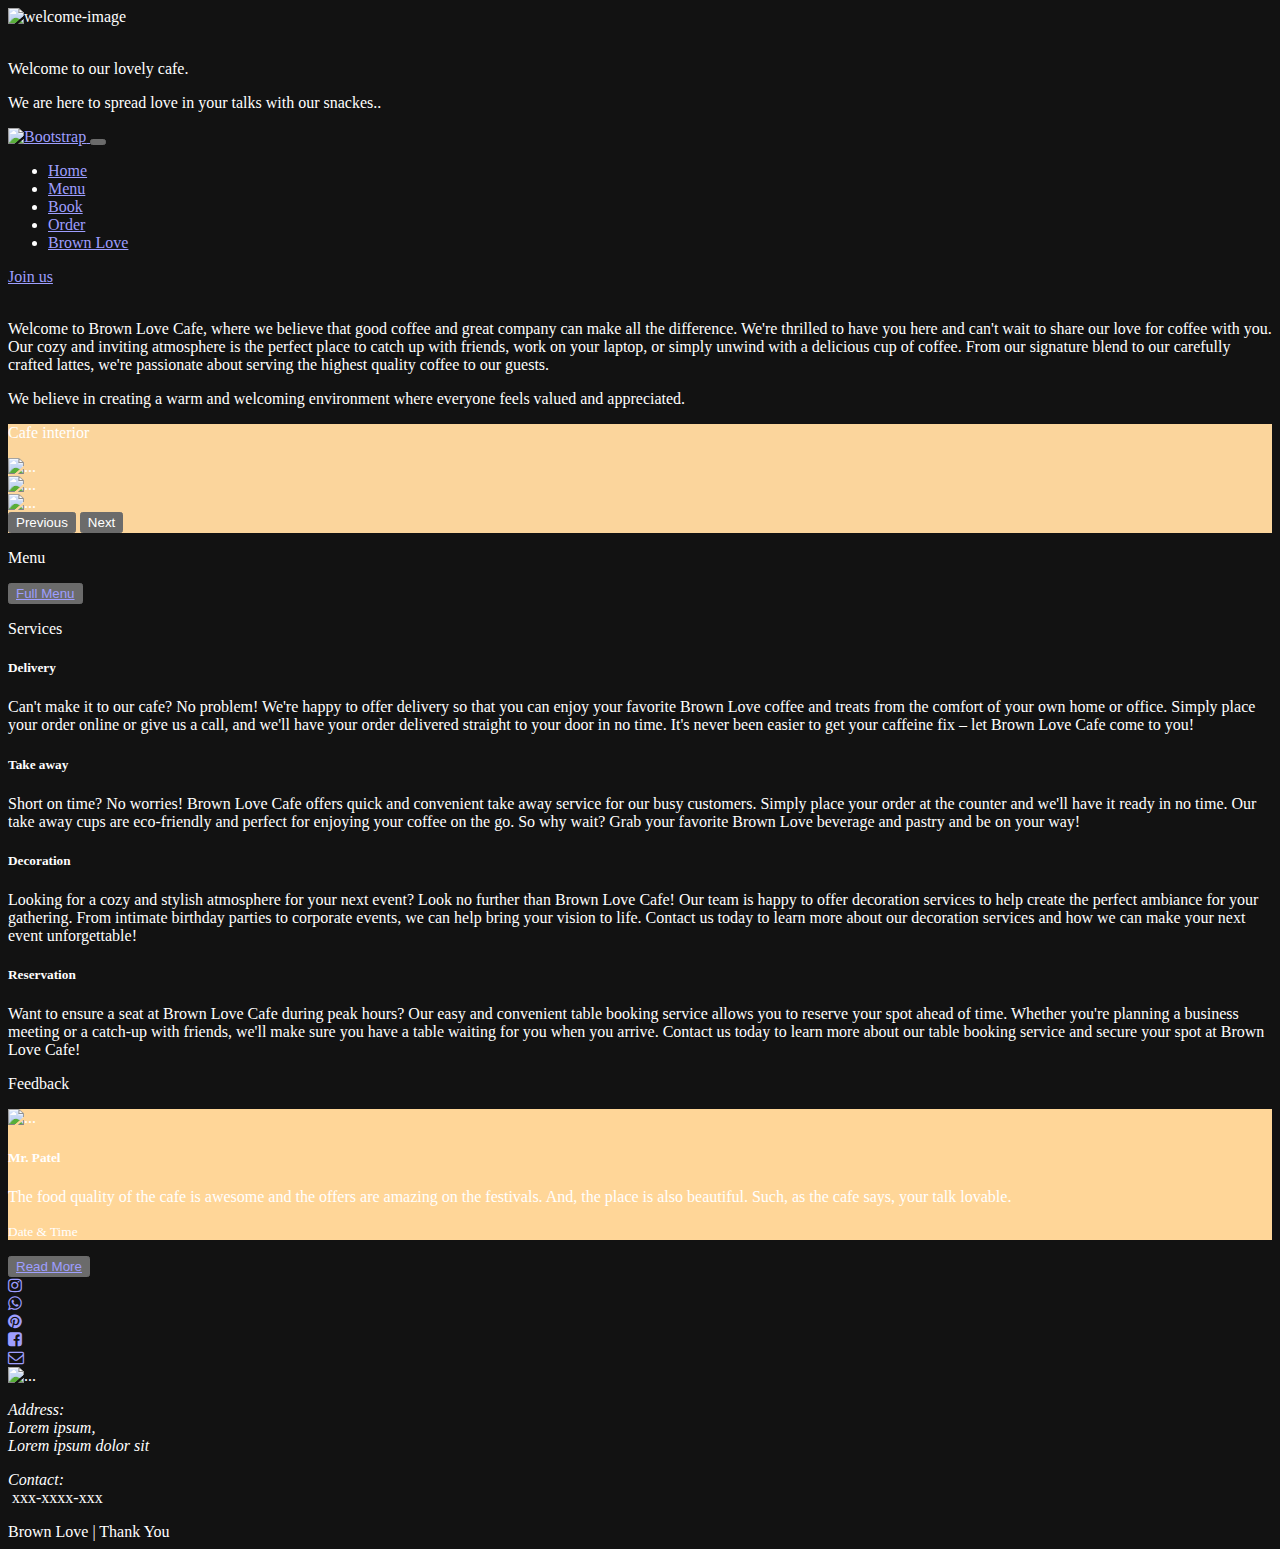
==== index.html @ 077a7f43 "Directories are set" ====
<!doctype html>
<html lang="en">

<head>
    <meta charset="utf-8">
    <meta name="viewport" content="width=device-width, initial-scale=1">
    <meta name="description" content="Brown Love is very fine cafe. Here you can get your favorite snacks, ">
    <meta name="color-scheme" content="dark">
    <title>Brown Love</title>

    <link href="https://cdn.jsdelivr.net/npm/bootstrap@5.3.0-alpha1/dist/css/bootstrap.min.css" rel="stylesheet"
        integrity="sha384-GLhlTQ8iRABdZLl6O3oVMWSktQOp6b7In1Zl3/Jr59b6EGGoI1aFkw7cmDA6j6gD" crossorigin="anonymous">
    <link rel="stylesheet" href="/CSS/header-footer.css">
    <link rel="stylesheet" href="/CSS/home-style.css">
    <link rel="stylesheet" href="/CSS/media.css">
    <link href="https://fonts.googleapis.com/css2?family=Libre+Baskerville&family=Pacifico&display=swap"
        rel="stylesheet">
    <link rel="stylesheet" href="https://cdnjs.cloudflare.com/ajax/libs/font-awesome/4.7.0/css/font-awesome.min.css">
</head>

<body>

    <!--& Welcome image  -->
    <header>
        <div id="carouselExampleCaptions" class="carousel slide">
            <div class="carousel-inner">
                <div class="carousel-item active">
                    <img id="welcome-img" src="https://drive.google.com/uc?id=1lIHBo3b1oVATaS5h5ZVIQ_TflHFccRKm" class="d-block w-100" alt="welcome-image">
                    <div class="carousel-caption fw-bold textSet">
                        <img id="cup" src="https://drive.google.com/uc?id=19ZZfX6A_ogj1Y8A0Dv3vj1BXUuUpGFtz" alt="">
                        <p>Welcome to our lovely cafe.</p>
                        <p> We are here to spread love in your talks with our snackes..</p>
                    </div>
                </div>
            </div>
        </div>

        </div>
    </header>


    <!--& Navbar  -->
    <nav id="navbar" class="navbar navbar-expand-lg bg-body-tertiary sticky-top"></nav>

    <!--& Information section  -->
    <section class="container my-5">
        <img id="stars" src="https://drive.google.com/uc?id=1HgSAGFZBvO0lPFI8Ij22j5CEau7-EzOk" alt="">
        <div class="container textSet deskText info-text">
            <p>Welcome to Brown Love Cafe, where we believe that good coffee and great company can make all the
                difference. We're thrilled to have you here and can't wait to share our love for coffee with you. Our
                cozy and inviting atmosphere is the perfect place to catch up with friends, work on your laptop, or
                simply unwind with a delicious cup of coffee. From our signature blend to our carefully crafted lattes,
                we're passionate about serving the highest quality coffee to our guests.</p>
            <p class="fs-5">We believe in creating a warm and welcoming environment where everyone feels valued and
                appreciated.</p>
        </div>
    </section>

    <!--& Cafe Interior  -->
    <section class="pb-2" style="background-color: #fbd59c;">
        <div class="hedding-bar">
            <p class="">Cafe interior</p>
        </div>

        <div id="carouselExampleInterval" class="carousel slide container my-4" data-bs-ride="carousel">
            <div class="carousel-inner">
                <div class="carousel-item active" data-bs-interval="5000">
                    <img src="https://drive.google.com/uc?id=1YBGCDu43Pc2wFBW6uO0bMjNZ6LCjc4sx" class="d-block w-100" alt="...">
                </div>
                <div class="carousel-item" data-bs-interval="5000">
                    <img src="https://drive.google.com/uc?id=1nbMjEKmeL6p3UpfuBa4oQoIQ35y57Tzr" class="d-block w-100" alt="...">
                </div>
                <div class="carousel-item" data-bs-interval="5000">
                    <img src="https://drive.google.com/uc?id=1qKSDGOPvGurMUYRd8Qbb8azeNwvMKO-u" class="d-block w-100" alt="...">
                </div>
            </div>
            <button class="carousel-control-prev" type="button" data-bs-target="#carouselExampleInterval"
                data-bs-slide="prev">
                <span class="carousel-control-prev-icon" aria-hidden="true"></span>
                <span class="visually-hidden">Previous</span>
            </button>
            <button class="carousel-control-next" type="button" data-bs-target="#carouselExampleInterval"
                data-bs-slide="next">
                <span class="carousel-control-next-icon" aria-hidden="true"></span>
                <span class="visually-hidden">Next</span>
            </button>
        </div>

    </section>

    <!--& Menu section -->
    <section id="menu" class="pb-4">
        <div class="hedding-bar">
            <p class="">Menu</p>
        </div>

        <div id="menu-item" class="container"></div>
        <div id="button">
            <button type="button" class="btn more-button rounded-5"><a href="menu.html">Full Menu</a></button>
        </div>

    </section>

    <!--& Services section -->
    <section id="services" class="pb-4">
        <div class="hedding-bar">
            <p>Services</p>
        </div>

        <div id="services-card" class="container mt-4">

            <div class="row row-cols-1 row-cols-md-2 g-4 mx-2">
                <div class="col">
                    <div class="card h-100 border-0 service-info">
                        <div class="card-body card-body-color px-5">
                            <h5 class="card-title text-center fw-bold text-decoration-underline">Delivery</h5>
                            <p class="card-body-color card-text">Can't make it to our cafe? No problem! We're happy to
                                offer delivery so that you can enjoy your favorite Brown Love coffee and treats from the
                                comfort of your own home or office. Simply place your order online or give us a call,
                                and we'll have your order delivered straight to your door in no time. It's never been
                                easier to get your caffeine fix – let Brown Love Cafe come to you!</p>
                        </div>
                    </div>
                </div>

                <div class="col">
                    <div class="card h-100 border-0 service-info">
                        <div class="card-body card-body-color px-5">
                            <h5 class="card-title text-center fw-bold text-decoration-underline">Take away</h5>
                            <p class="card-body-color card-text">Short on time? No worries! Brown Love Cafe offers quick
                                and convenient take away service for our busy customers. Simply place your order at the
                                counter and we'll have it ready in no time. Our take away cups are eco-friendly and
                                perfect for enjoying your coffee on the go. So why wait? Grab your favorite Brown Love
                                beverage and pastry and be on your way!</p>
                        </div>
                    </div>
                </div>

                <div class="col">
                    <div class="card h-100 border-0 service-info">
                        <div class="card-body card-body-color px-5">
                            <h5 class="card-title text-center fw-bold text-decoration-underline">Decoration</h5>
                            <p class="card-body-color card-text">Looking for a cozy and stylish atmosphere for your next
                                event? Look no further than Brown Love Cafe! Our team is happy to offer decoration
                                services to help create the perfect ambiance for your gathering. From intimate birthday
                                parties to corporate events, we can help bring your vision to life. Contact us today to
                                learn more about our decoration services and how we can make your next event
                                unforgettable!</p>
                        </div>
                    </div>
                </div>

                <div class="col">
                    <div class="service-info card h-100 border-0">
                        <div class="card-body card-body-color px-5">
                            <h5 class="card-title text-center fw-bold text-decoration-underline">Reservation</h5>
                            <p class="card-text card-body-color ">Want to ensure a seat at Brown Love Cafe during peak
                                hours? Our easy and convenient table booking service allows you to reserve your spot
                                ahead of time. Whether you're planning a business meeting or a catch-up with friends,
                                we'll make sure you have a table waiting for you when you arrive. Contact us today to
                                learn more about our table booking service and secure your spot at Brown Love Cafe!</p>
                        </div>
                    </div>
                </div>
            </div>
        </div>

    </section>

    <!--& Feedback section -->
    <section id="feedback" class="pb-4">
        <div class="hedding-bar">
            <p class="">Feedback</p>
        </div>
        <div class="container my-4">
            <div class="card mb-3 p-3 w-100 rounded-4 border-0" style="background-color: #FFD698;">
                <div class="row g-0">
                    <div class="col-2 col-md-2 col-lg-1 d-flex align-items-center">
                        <img src="https://drive.google.com/uc?id=1kJ3FM3zmMQebt3K7VnfavQG7jad-e2AK" class="img-fluid rounded-start" alt="...">
                    </div>
                    <div class="col-10 col-md-10 col-lg-11">
                        <div class="card-body">
                            <h5 class="card-title text-decoration-underline">Mr. Patel</h5>
                            <p class="card-text my-0">The food quality of the cafe is awesome and the offers are amazing
                                on the festivals. And, the place is also beautiful. Such, as the cafe says, your talk
                                lovable.</p>
                            <p class="card-text mb-0"><small class="text-muted">Date & Time</small></p>
                        </div>
                    </div>
                </div>
            </div>
        </div>

        <div id="button">
            <button type="button" class="btn more-button rounded-5"><a href="feedback.html">Read More</a></button>
        </div>

    </section>

</body>

<!--& Footer  -->
<footer id="contact"></footer>

<script src="https://cdn.jsdelivr.net/npm/bootstrap@5.3.0-alpha1/dist/js/bootstrap.bundle.min.js"
    integrity="sha384-w76AqPfDkMBDXo30jS1Sgez6pr3x5MlQ1ZAGC+nuZB+EYdgRZgiwxhTBTkF7CXvN"
    crossorigin="anonymous"></script>
<script src="/JS/header-footer.js"></script>
<script src="/JS/menu-item.js"></script>
<script>
    document.querySelector("#home-option").classList.add("link-active","fw-bold");
</script>

</html>
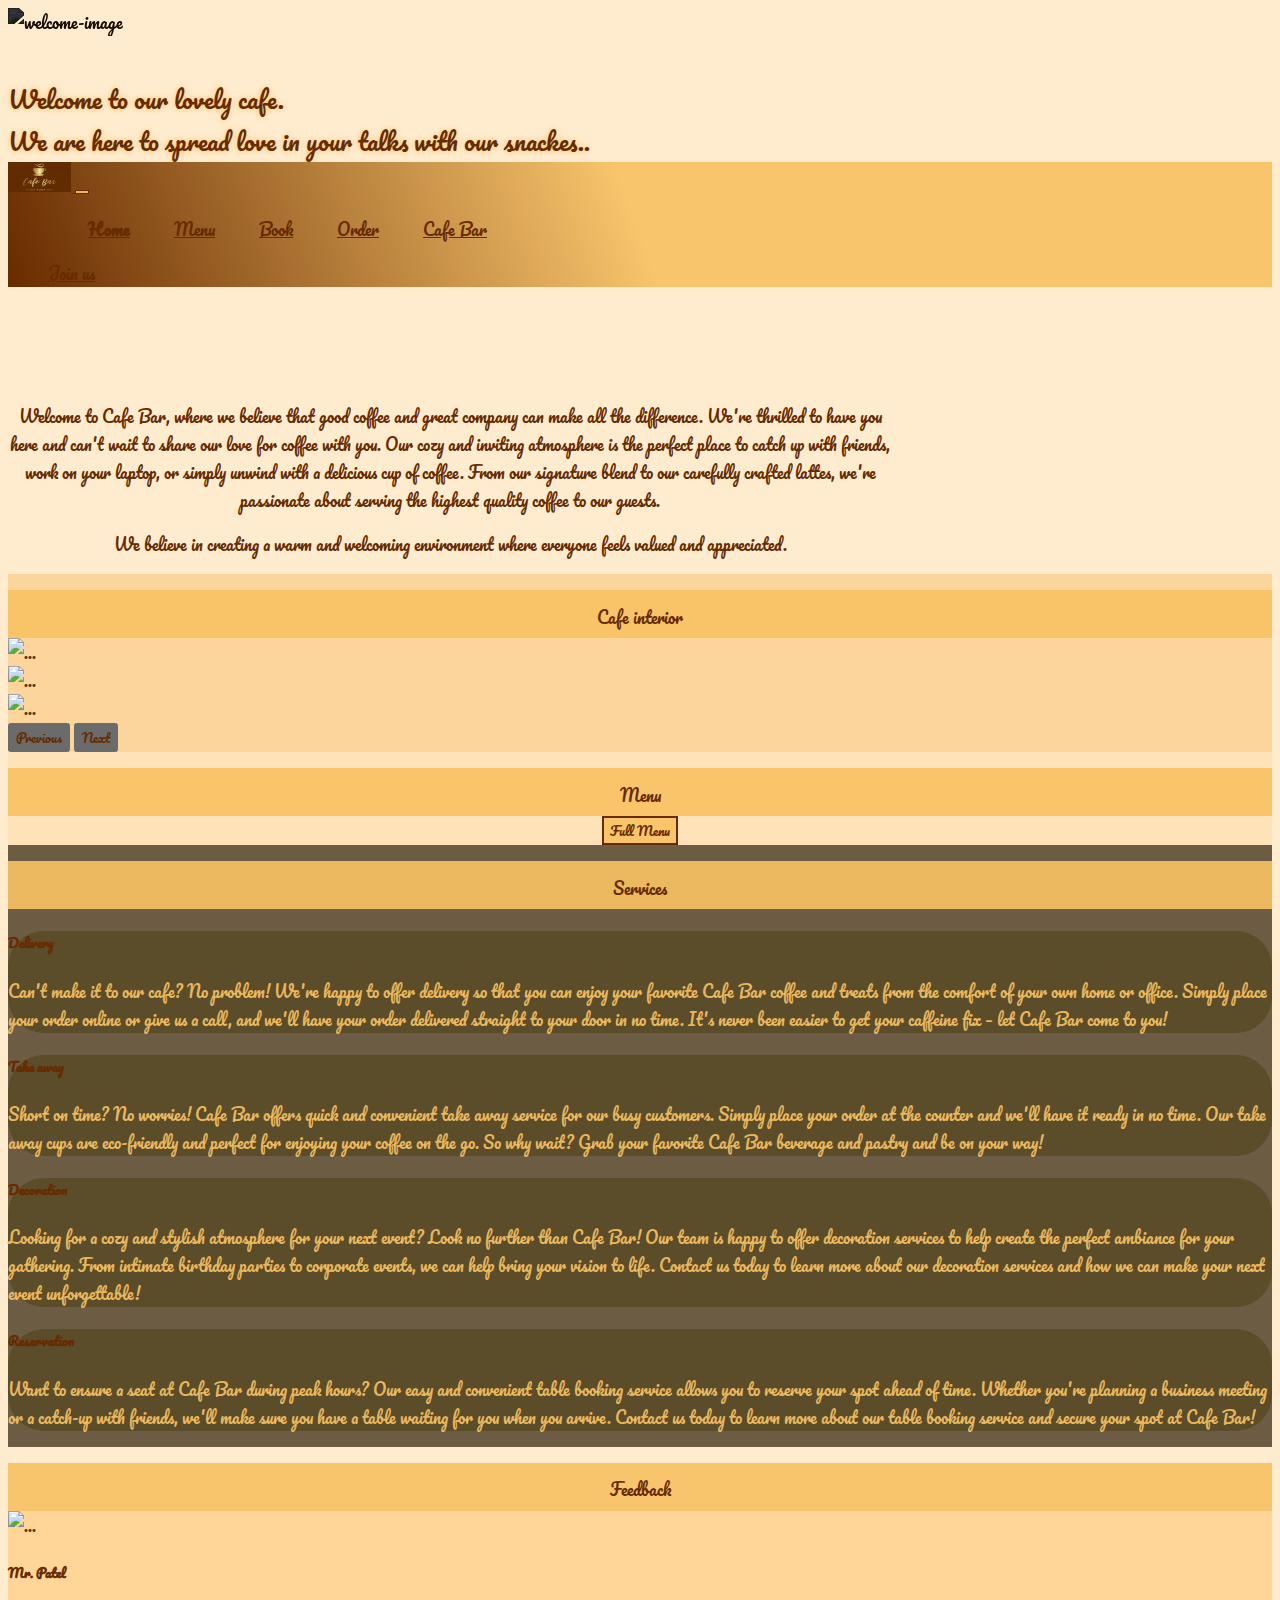
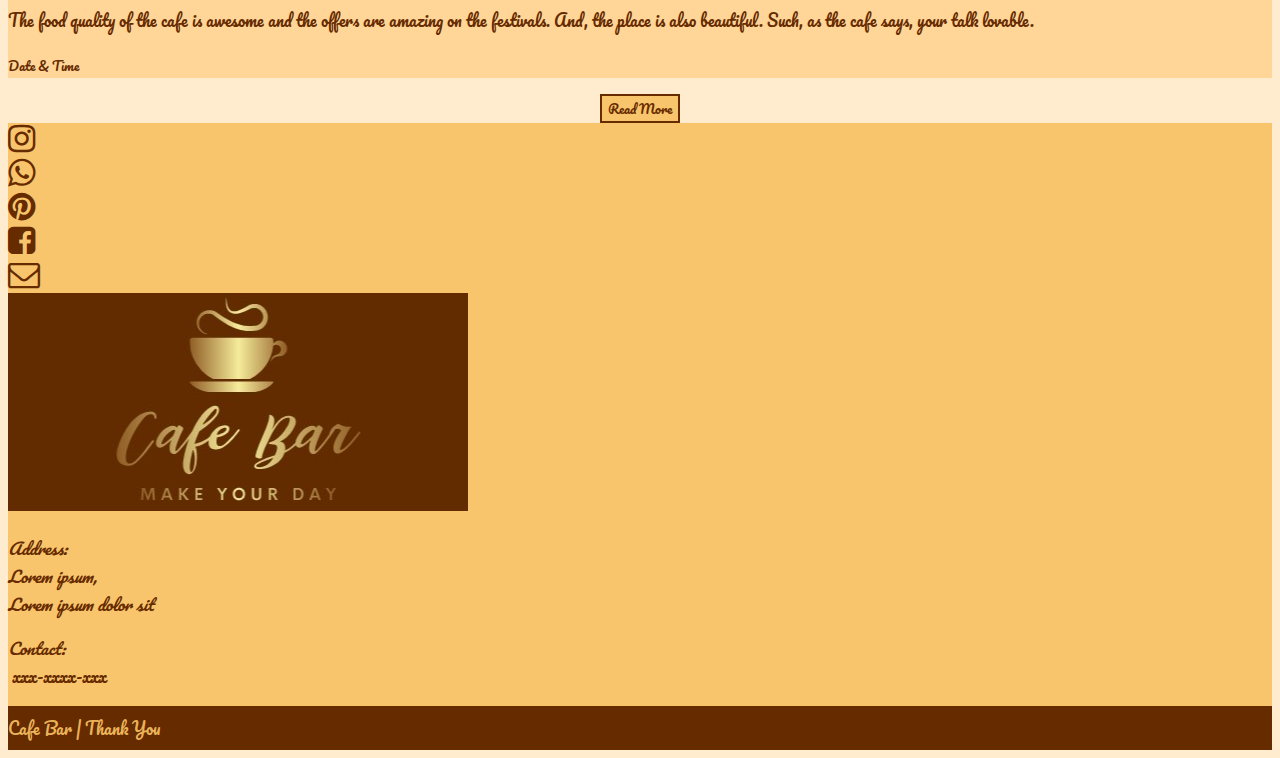
==== commit 94c32cbf: "Photos are set" ====
--- a/index.html
+++ b/index.html
@@ -4,10 +4,11 @@
 <head>
     <meta charset="utf-8">
     <meta name="viewport" content="width=device-width, initial-scale=1">
-    <meta name="description" content="Brown Love is very fine cafe. Here you can get your favorite snacks, ">
+    <meta name="description" content="Cafe Bar is very fine cafe. Here you can get your favorite snacks, ">
     <meta name="color-scheme" content="dark">
-    <title>Brown Love</title>
-
+    <title>Cafe Bar</title>
+
+    <link rel="icon" type="image/x-icon" href="Images/favicon.png"/>
     <link href="https://cdn.jsdelivr.net/npm/bootstrap@5.3.0-alpha1/dist/css/bootstrap.min.css" rel="stylesheet"
         integrity="sha384-GLhlTQ8iRABdZLl6O3oVMWSktQOp6b7In1Zl3/Jr59b6EGGoI1aFkw7cmDA6j6gD" crossorigin="anonymous">
     <link rel="stylesheet" href="/CSS/header-footer.css">
@@ -25,9 +26,9 @@
         <div id="carouselExampleCaptions" class="carousel slide">
             <div class="carousel-inner">
                 <div class="carousel-item active">
-                    <img id="welcome-img" src="https://drive.google.com/uc?id=1lIHBo3b1oVATaS5h5ZVIQ_TflHFccRKm" class="d-block w-100" alt="welcome-image">
+                    <img id="welcome-img" src="Images/welcome.jpg" class="d-block w-100" alt="welcome-image">
                     <div class="carousel-caption fw-bold textSet">
-                        <img id="cup" src="https://drive.google.com/uc?id=19ZZfX6A_ogj1Y8A0Dv3vj1BXUuUpGFtz" alt="">
+                        <img id="cup" src="Images/coffee-cup.png" alt="">
                         <p>Welcome to our lovely cafe.</p>
                         <p> We are here to spread love in your talks with our snackes..</p>
                     </div>
@@ -44,9 +45,9 @@
 
     <!--& Information section  -->
     <section class="container my-5">
-        <img id="stars" src="https://drive.google.com/uc?id=1HgSAGFZBvO0lPFI8Ij22j5CEau7-EzOk" alt="">
+        <img id="stars" src="Images/stars.png" alt="">
         <div class="container textSet deskText info-text">
-            <p>Welcome to Brown Love Cafe, where we believe that good coffee and great company can make all the
+            <p>Welcome to Cafe Bar, where we believe that good coffee and great company can make all the
                 difference. We're thrilled to have you here and can't wait to share our love for coffee with you. Our
                 cozy and inviting atmosphere is the perfect place to catch up with friends, work on your laptop, or
                 simply unwind with a delicious cup of coffee. From our signature blend to our carefully crafted lattes,
@@ -65,13 +66,13 @@
         <div id="carouselExampleInterval" class="carousel slide container my-4" data-bs-ride="carousel">
             <div class="carousel-inner">
                 <div class="carousel-item active" data-bs-interval="5000">
-                    <img src="https://drive.google.com/uc?id=1YBGCDu43Pc2wFBW6uO0bMjNZ6LCjc4sx" class="d-block w-100" alt="...">
+                    <img src="Images/1.jpg" class="d-block w-100" alt="...">
                 </div>
                 <div class="carousel-item" data-bs-interval="5000">
-                    <img src="https://drive.google.com/uc?id=1nbMjEKmeL6p3UpfuBa4oQoIQ35y57Tzr" class="d-block w-100" alt="...">
+                    <img src="Images/2.jpg" class="d-block w-100" alt="...">
                 </div>
                 <div class="carousel-item" data-bs-interval="5000">
-                    <img src="https://drive.google.com/uc?id=1qKSDGOPvGurMUYRd8Qbb8azeNwvMKO-u" class="d-block w-100" alt="...">
+                    <img src="Images/3.jpg" class="d-block w-100" alt="...">
                 </div>
             </div>
             <button class="carousel-control-prev" type="button" data-bs-target="#carouselExampleInterval"
@@ -115,10 +116,10 @@
                         <div class="card-body card-body-color px-5">
                             <h5 class="card-title text-center fw-bold text-decoration-underline">Delivery</h5>
                             <p class="card-body-color card-text">Can't make it to our cafe? No problem! We're happy to
-                                offer delivery so that you can enjoy your favorite Brown Love coffee and treats from the
+                                offer delivery so that you can enjoy your favorite Cafe Bar coffee and treats from the
                                 comfort of your own home or office. Simply place your order online or give us a call,
                                 and we'll have your order delivered straight to your door in no time. It's never been
-                                easier to get your caffeine fix – let Brown Love Cafe come to you!</p>
+                                easier to get your caffeine fix – let Cafe Bar come to you!</p>
                         </div>
                     </div>
                 </div>
@@ -127,10 +128,10 @@
                     <div class="card h-100 border-0 service-info">
                         <div class="card-body card-body-color px-5">
                             <h5 class="card-title text-center fw-bold text-decoration-underline">Take away</h5>
-                            <p class="card-body-color card-text">Short on time? No worries! Brown Love Cafe offers quick
+                            <p class="card-body-color card-text">Short on time? No worries! Cafe Bar offers quick
                                 and convenient take away service for our busy customers. Simply place your order at the
                                 counter and we'll have it ready in no time. Our take away cups are eco-friendly and
-                                perfect for enjoying your coffee on the go. So why wait? Grab your favorite Brown Love
+                                perfect for enjoying your coffee on the go. So why wait? Grab your favorite Cafe Bar
                                 beverage and pastry and be on your way!</p>
                         </div>
                     </div>
@@ -141,7 +142,7 @@
                         <div class="card-body card-body-color px-5">
                             <h5 class="card-title text-center fw-bold text-decoration-underline">Decoration</h5>
                             <p class="card-body-color card-text">Looking for a cozy and stylish atmosphere for your next
-                                event? Look no further than Brown Love Cafe! Our team is happy to offer decoration
+                                event? Look no further than Cafe Bar! Our team is happy to offer decoration
                                 services to help create the perfect ambiance for your gathering. From intimate birthday
                                 parties to corporate events, we can help bring your vision to life. Contact us today to
                                 learn more about our decoration services and how we can make your next event
@@ -154,11 +155,11 @@
                     <div class="service-info card h-100 border-0">
                         <div class="card-body card-body-color px-5">
                             <h5 class="card-title text-center fw-bold text-decoration-underline">Reservation</h5>
-                            <p class="card-text card-body-color ">Want to ensure a seat at Brown Love Cafe during peak
+                            <p class="card-text card-body-color ">Want to ensure a seat at Cafe Bar during peak
                                 hours? Our easy and convenient table booking service allows you to reserve your spot
                                 ahead of time. Whether you're planning a business meeting or a catch-up with friends,
                                 we'll make sure you have a table waiting for you when you arrive. Contact us today to
-                                learn more about our table booking service and secure your spot at Brown Love Cafe!</p>
+                                learn more about our table booking service and secure your spot at Cafe Bar!</p>
                         </div>
                     </div>
                 </div>
@@ -176,7 +177,7 @@
             <div class="card mb-3 p-3 w-100 rounded-4 border-0" style="background-color: #FFD698;">
                 <div class="row g-0">
                     <div class="col-2 col-md-2 col-lg-1 d-flex align-items-center">
-                        <img src="https://drive.google.com/uc?id=1kJ3FM3zmMQebt3K7VnfavQG7jad-e2AK" class="img-fluid rounded-start" alt="...">
+                        <img src="Images/person.png" class="img-fluid rounded-start" alt="...">
                     </div>
                     <div class="col-10 col-md-10 col-lg-11">
                         <div class="card-body">
@@ -211,4 +212,4 @@
     document.querySelector("#home-option").classList.add("link-active","fw-bold");
 </script>
 
-</html>+</html>
--- a/CSS/header-footer.css
+++ b/CSS/header-footer.css
@@ -0,0 +1,153 @@
+/** Useful Variable  */
+:root {
+  --theme-brown: #672b00;
+  --theme-l-brown: #f8c163e9;
+  --theme-text: "Libre Baskerville", serif;
+  --theme-b-text: "Pacifico", cursive;
+  --gradient : linear-gradient(0deg,rgba(42, 32, 32, 0.773),rgba(42, 32, 32, 0.773));
+}
+
+/** Global changes  */
+body {
+  background-color: #ffeccf !important;
+}
+
+*{
+color: var(--theme-brown);
+font-family: var(--theme-b-text);
+}
+
+button:not(.carousel-control-prev,.carousel-control-next,.more-button){
+  background-color: var(--theme-l-brown) !important;
+  color: var(--theme-brown) !important;
+  border: 1px solid var(--theme-brown) !important;
+}
+
+button:not(.carousel-control-prev,.carousel-control-next,.more-button):hover{
+  border: 1px solid var(--theme-brown);
+  background-color: var(--theme-brown) !important;
+  color: var(--theme-l-brown) !important;
+}
+
+/** Scrollbar style  */
+::-webkit-scrollbar{
+  width: 0.2rem;
+}
+
+::-webkit-scrollbar-track{
+  background: #ebc179;
+}
+
+::-webkit-scrollbar-thumb{
+  background: #773200;
+}
+
+::-webkit-scrollbar-thumb:hover{
+  background: var(--theme-brown);
+}
+
+/** Set footer  */
+body {
+  min-height: 100vh;
+  display: flex;
+  flex-direction: column;
+}
+
+footer {
+  margin-top: auto;
+}
+
+
+.nav-tabs .active {
+  background-color: var(--theme-brown) !important;
+  color: var(--theme-l-brown) !important;
+}
+
+.link-active,.nav-effect:hover{
+  color: var(--theme-brown) !important;
+  font-weight:bold ;
+}
+
+
+/** Navbar  */
+.navbar {
+  background-image: linear-gradient(
+    70deg,
+    var(--theme-brown),
+    var(--theme-l-brown),
+    var(--theme-l-brown)
+  );
+}
+
+.nav-link{
+  color: var(--theme-brown);
+}
+
+
+.nav-link-effect {
+  display: inline-block;
+  position: relative;
+  color: var(--theme-brown);
+}
+
+/** Footer  */
+.fa {
+  position: relative;
+  font-size: 2rem !important;
+  color: var(--theme-brown);
+}
+
+.fa:hover:not(#cart-icon) {
+  transform: rotate(10deg);
+  cursor: pointer;
+}
+
+#contact {
+  background-color: var(--theme-l-brown);
+  padding-bottom: 0;
+}
+
+#greet {
+  background-color: var(--theme-brown);
+  color: var(--theme-l-brown);
+  padding: 0.5rem 0;
+}
+
+/** Media queries  */
+
+@media screen and (max-width: 992px) {
+  .nav-link:hover {
+    background-color: var(--theme-l-brown);
+  }
+}
+
+@media screen and (min-width: 992px) {
+  .setUl {
+    padding-left: 40px;
+  }
+
+  .nav-link-effect::after{
+    content: "";
+    position: absolute;
+    transform: scaleX(0);
+    height: 2px;
+    width: 63%;
+    bottom: 0;
+    left: 5;
+    background-color: #6c380e;
+    transform-origin: bottom right;
+    transition: transform 0.25s ease-out;
+  }
+  .nav-link-effect:nth-child(3)::after {
+    width: 60%;
+  }
+  
+  .nav-link-effect:last-child::after {
+    width: 70%;
+  }
+
+  .nav-link-effect:hover::after {
+    transform: scaleX(1);
+    transform-origin: bottom left;
+  }
+}--- a/CSS/home-style.css
+++ b/CSS/home-style.css
@@ -0,0 +1,293 @@
+/** Welcome slide */
+.carousel-caption {
+  color: var(--theme-brown);
+  font-size: 1.5rem;
+  text-shadow: 0px 0px 6px var(--theme-l-brown);
+}
+
+.carousel-caption p {
+  margin: 0;
+  padding: 0;
+}
+
+#welcome-img {
+  filter: brightness(0.22);
+}
+
+#cup {
+  position: relative;
+  height: 100px;
+  margin-bottom: 5px;
+  filter: brightness(0.8);
+}
+
+/** Information Section  */
+#stars {
+  display: block;
+  height: 5rem;
+  margin: 1.1rem auto;
+}
+
+.info-text {
+  text-align: center;
+  width: 70%;
+}
+
+/** Cafe interior  */
+.hedding-bar {
+  height: 3rem;
+  background-color: var(--theme-l-brown);
+}
+
+.hedding-bar p {
+  text-align: center;
+  padding-top: 0.8em;
+}
+
+/** Menu  */
+#menu {
+  background: linear-gradient(
+      0deg,
+      rgba(255, 222, 173, 0.67),
+      rgba(255, 222, 173, 0.67)
+    ),
+    url("/Images/DeskMenuBackground.jpg");
+  background-size: cover;
+  background-position: center;
+}
+
+#menu-item div:nth-child(even) {
+  display: flex;
+  flex-direction: row-reverse;
+}
+
+.item-img {
+  height: 16rem;
+  position: relative;
+}
+
+.odd-item .item-img::before {
+  content: "Creamy Tomato Pasta Pizza";
+  font-weight: bold;
+  padding-left: 4rem;
+  padding-bottom: 0.3rem;
+  position: absolute;
+  top: 20%;
+  border-bottom: 5px solid var(--theme-brown);
+  width: 53rem;
+  left: 57%;
+}
+
+.even-item .item-img::before {
+  content: "Aloo Tikki Burger";
+  font-weight: bold;
+  position: absolute;
+  text-align: end;
+  padding-right: 8rem;
+  padding-bottom: 0.3rem;
+  top: 22%;
+  border-bottom: 5px solid var(--theme-brown);
+  width: 57rem;
+  right: 44%;
+}
+
+#cappuccino::before {
+  content: "Cappuccino";
+}
+#combo::before {
+  content: "Combo";
+}
+
+#menu-item div {
+  display: flex;
+}
+
+.food-info,
+.food-price {
+  height: 107px;
+  width: 60rem;
+  flex-direction: column !important;
+  align-items: center;
+  justify-content: space-around;
+  margin-top: 5.2rem;
+}
+.food-info {
+  align-items: flex-start;
+}
+
+.even-item .food-info {
+  margin-left: 5rem;
+}
+.even-item .food-price {
+  align-items: end;
+}
+
+.odd-item .food-price {
+  padding-right: 6.2rem;
+  align-items: end;
+}
+
+.food-info li,
+.food-price li {
+  list-style: none;
+}
+
+.item-line {
+  padding: 2px;
+}
+#button {
+  display: flex;
+  justify-content: center;
+}
+
+hr {
+  border-bottom: 5px double var(--theme-brown);
+}
+
+.more-button,
+.service-button {
+  background-color: var(--theme-l-brown);
+  border: 2px solid var(--theme-brown);
+}
+
+.more-button:hover,
+.service-button:hover {
+  background-color: #f3c87e !important;
+  border: 2px solid var(--theme-brown) !important;
+}
+
+.more-button a,
+.service-button a {
+  color: var(--theme-brown);
+  text-decoration: none;
+}
+
+/** Services section  */
+#services {
+  background: linear-gradient(
+      0deg,
+      rgba(37, 22, 0, 0.67),
+      rgba(37, 22, 0, 0.67)
+    ),
+    url("/Images/services.jpg");
+  background-size: cover;
+}
+
+.service-info {
+  background: rgba(86, 71, 33, 0.73);
+  border-radius: 36px;
+}
+
+#services-card {
+  color: #fac198;
+}
+
+.card-body-color {
+  color: var(--theme-l-brown) !important;
+}
+
+/** Media Queries  */
+@media (min-width: 1400px) {
+  .odd-item .item-img::before {
+    width: 65rem;
+    left: 57%;
+  }
+
+  .even-item .item-img::before {
+    width: 68rem;
+    right: 44%;
+  }
+}
+
+@media screen and (max-width: 1200px) {
+  .odd-item .item-img::before {
+    width: 42rem;
+  }
+
+  .even-item .item-img::before {
+    top: 22%;
+    width: 44rem;
+  }
+
+  .even-item .food-info {
+    margin-left: 8rem;
+  }
+}
+
+@media screen and (max-width: 992px) {
+  .item-img {
+    height: 10rem;
+  }
+
+  .odd-item .item-img::before {
+    padding-left: 5rem;
+    top: 16%;
+    width: 33rem;
+  }
+
+  .even-item .item-img::before {
+    padding-right: 5rem;
+    top: 14%;
+    width: 35rem;
+  }
+
+  .food-info,
+  .food-price {
+    padding: 0 0 6.2rem 0;
+  }
+
+  .even-item .food-info {
+    margin-left: 4rem;
+  }
+}
+
+@media screen and (max-width: 767px) {
+  .item-img {
+    height: 7rem;
+  }
+
+  .food-info,
+  .food-price {
+    margin-top: 2rem;
+    padding: 0.7rem 0 3rem 0;
+  }
+
+  .even-item .food-info {
+    margin-left: 3rem;
+  }
+
+  .even-item .food-price {
+    padding-left: 7rem;
+  }
+
+  .odd-item .food-price {
+    padding-right: 4.2rem;
+  }
+
+  .odd-item .item-img::before {
+    padding-left: 3.5rem;
+    top: 10%;
+    border-bottom: 3px solid var(--theme-brown);
+    width: 24rem;
+  }
+
+  .even-item .item-img::before {
+    padding-right: 4rem;
+    top: 7%;
+    border-bottom: 3px solid var(--theme-brown);
+    width: 26rem;
+  }
+}
+
+@media screen and (max-width: 568px) {
+  #menu {
+    background-size: none;
+  }
+}
+
+@media screen and (max-width: 300px) {
+  .food-info {
+    height: 43px;
+    margin-top: 2.4rem;
+  }
+}
